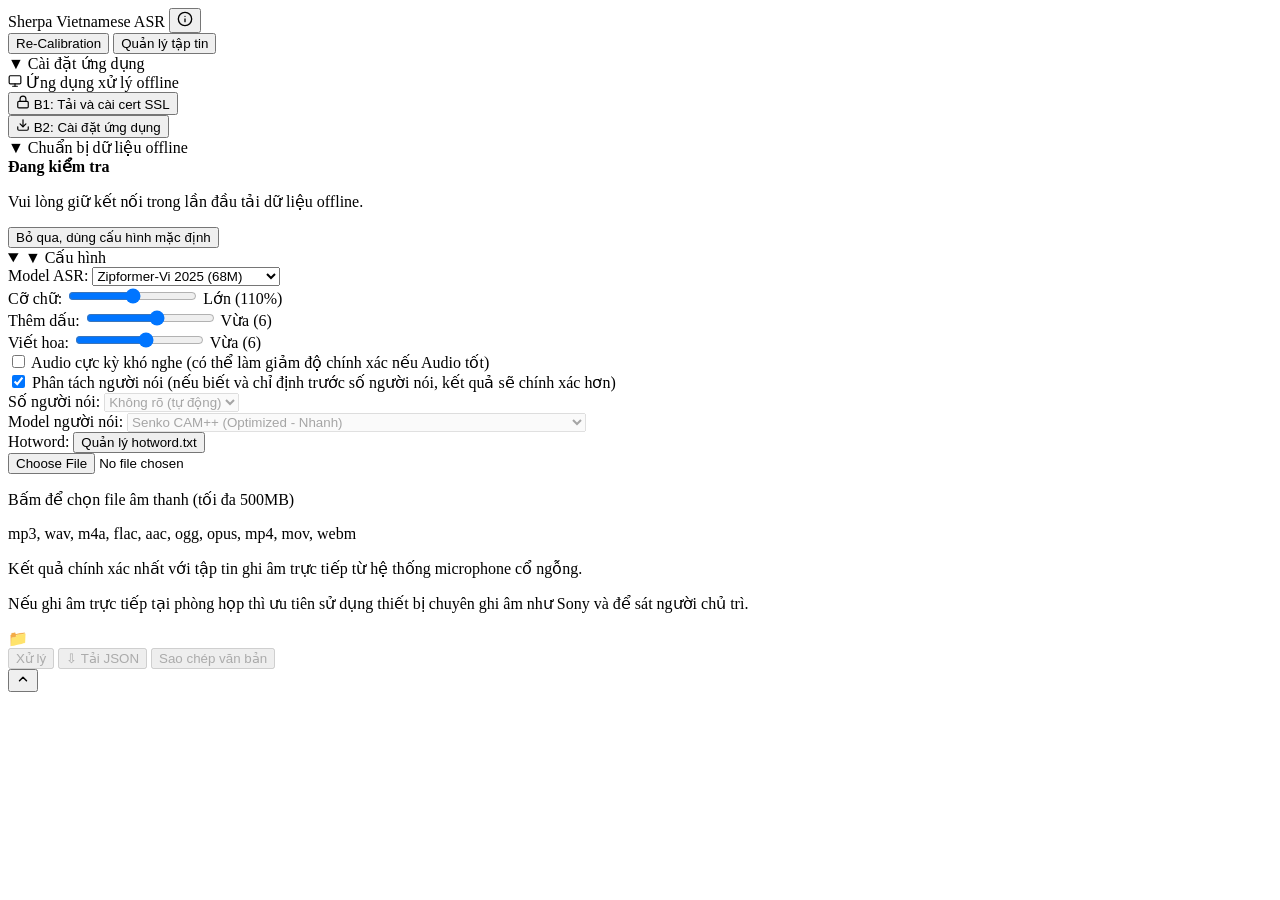
==== offline_pwa/static/index.html @ 17c21d07 "v2.5.3: Sync latest desktop server and offline PWA" ====
<!doctype html>
<html lang="vi">
<head>
  <meta charset="utf-8">
  <meta name="viewport" content="width=device-width, initial-scale=1">
  <title>Sherpa Vietnamese ASR</title>
  <link rel="manifest" href="/manifest.json">
  <link rel="icon" href="/icons/icon-192.png">
  <link rel="stylesheet" href="/shared/css/style.css">
  <link rel="stylesheet" href="/css/app.css">
  <meta name="theme-color" content="#2b2b2b">
  <meta name="mobile-web-app-capable" content="yes">
  <meta name="apple-mobile-web-app-capable" content="yes">
  <meta name="apple-mobile-web-app-status-bar-style" content="black-translucent">
</head>
<body>
  <header class="topbar" id="app-header">
    <div class="header-title">
      Sherpa Vietnamese ASR
      <button id="btn-about" class="btn-about" type="button" title="Thông tin ứng dụng">
        <svg width="16" height="16" viewBox="0 0 24 24" fill="none" stroke="currentColor"
          stroke-width="2" stroke-linecap="round" stroke-linejoin="round" aria-hidden="true">
          <circle cx="12" cy="12" r="10"></circle>
          <line x1="12" y1="16" x2="12" y2="12"></line>
          <line x1="12" y1="8" x2="12.01" y2="8"></line>
        </svg>
      </button>
    </div>
    <div class="header-right app-only">
      <button id="btn-recalibration" class="btn btn-sm btn-secondary" type="button">Re-Calibration</button>
      <button id="btn-offline-files" class="btn btn-sm" type="button">Quản lý tập tin</button>
    </div>
  </header>

  <main class="layout" id="app-main">
    <div class="panel install-panel" id="install-panel">
      <div class="panel-header">
        <span class="panel-toggle">▼</span>
        Cài đặt ứng dụng
      </div>
      <div class="panel-body">
        <div class="install-groups">
          <div class="install-group">
            <div class="install-group-label">
              <svg width="14" height="14" viewBox="0 0 24 24" fill="none" stroke="currentColor"
                stroke-width="2" stroke-linecap="round" stroke-linejoin="round" aria-hidden="true">
                <rect x="2" y="3" width="20" height="14" rx="2" ry="2"></rect>
                <line x1="8" y1="21" x2="16" y2="21"></line>
                <line x1="12" y1="17" x2="12" y2="21"></line>
              </svg>
              Ứng dụng xử lý offline
            </div>
            <div class="install-steps">
              <div class="install-step" id="install-step-cert">
                <button id="btn-install-cert" class="btn btn-sm btn-install-cert" type="button">
                  <svg width="14" height="14" viewBox="0 0 24 24" fill="none" stroke="currentColor"
                    stroke-width="2" stroke-linecap="round" stroke-linejoin="round" aria-hidden="true">
                    <rect x="3" y="11" width="18" height="11" rx="2" ry="2"></rect>
                    <path d="M7 11V7a5 5 0 0 1 10 0v4"></path>
                  </svg>
                  B1: Tải và cài cert SSL
                </button>
                <div id="cert-guide" class="install-guide" style="display:none"></div>
              </div>
              <div class="install-step" id="install-step-app">
                <button id="btn-install-app" class="btn btn-sm btn-install" type="button">
                  <svg width="14" height="14" viewBox="0 0 24 24" fill="none" stroke="currentColor"
                    stroke-width="2" stroke-linecap="round" stroke-linejoin="round" aria-hidden="true">
                    <path d="M21 15v4a2 2 0 0 1-2 2H5a2 2 0 0 1-2-2v-4"></path>
                    <polyline points="7 10 12 15 17 10"></polyline>
                    <line x1="12" y1="15" x2="12" y2="3"></line>
                  </svg>
                  B2: Cài đặt ứng dụng
                </button>
                <div id="install-status-msg" class="install-status-msg" style="display:none"></div>
              </div>
            </div>
          </div>
        </div>
        <template id="advanced-settings-template">
          <details id="advanced-settings" class="utility-details advanced-settings">
          <summary>
            <span>Cấu hình nâng cao</span>
            <small>Hotwords và import/export cấu hình.</small>
          </summary>
          <div class="actions config-actions">
            <button id="btn-export-config" type="button">Export config</button>
            <button id="btn-import-config" type="button">Import config</button>
            <button id="btn-reset-config" type="button">Reset config</button>
            <input id="config-input" type="file" accept=".json,application/json" hidden>
          </div>
          </details>
        </template>
      </div>
    </div>

    <section class="panel offline-bootstrap-panel" id="offline-bootstrap-panel">
      <div class="panel-header">
        <span class="panel-toggle">▼</span>
        Chuẩn bị dữ liệu offline
      </div>
      <div class="panel-body">
        <div class="bootstrap-status-line">
          <strong id="offline-bootstrap-status">Đang kiểm tra</strong>
        </div>
        <p id="offline-bootstrap-message">Vui lòng giữ kết nối trong lần đầu tải dữ liệu offline.</p>
        <div class="progress-bar bootstrap-progress">
          <div id="offline-bootstrap-progress-bar" class="progress-fill"></div>
        </div>
        <div class="bootstrap-actions calibration-actions">
          <button id="btn-skip-calibration" class="btn btn-secondary" type="button">
            Bỏ qua, dùng cấu hình mặc định
          </button>
        </div>
      </div>
    </section>

    <div class="technical-internals" hidden aria-hidden="true">
      <div id="runtime-status">Đang khởi động</div>
      <input id="cpu-threads" type="hidden" value="4">
      <span id="cpu-threads-value">4</span>
      <input id="rms-normalize" type="checkbox">
      <input id="overlap-separation" type="checkbox">
      <input id="save-ram" type="checkbox" checked>
    </div>

    <section class="technical-internals model-details-panel" hidden>
      <details id="model-details">
        <summary>
          <span>Model pack details</span>
          <small id="model-details-summary">Open only for troubleshooting.</small>
        </summary>
        <div id="model-packs" class="pack-list"></div>
      </details>
    </section>



    <details class="panel config-panel app-only" id="config-panel" open>
      <summary class="panel-header">
        <span class="panel-toggle">▼</span>
        Cấu hình
      </summary>
      <div class="panel-body">
      <div id="processing-settings" class="config-shell">
      <div class="config-grid">
        <div class="config-row">
          <label for="asr-model">Model ASR:</label>
          <select id="asr-model">
            <option value="zipformer-30m-rnnt-6000h">hynt/Zipformer-30M (nhanh)</option>
            <option value="sherpa-onnx-zipformer-vi-2025-04-20" selected>Zipformer-Vi 2025 (68M)</option>
            <option value="rover-voting">ROVER (chậm, chính xác)</option>
          </select>
        </div>
        <div class="config-row">
          <label for="ui-text-scale">Cỡ chữ:</label>
          <input id="ui-text-scale" type="range" min="90" max="130" step="5" value="110">
          <span id="ui-text-scale-value">Lớn (110%)</span>
        </div>
        <div class="config-row">
          <label for="punctuation-level">Thêm dấu:</label>
          <input id="punctuation-level" type="range" min="1" max="10" value="6">
          <span id="punctuation-level-value">Vừa (6)</span>
        </div>
        <div class="config-row">
          <label for="case-level">Viết hoa:</label>
          <input id="case-level" type="range" min="1" max="10" value="6">
          <span id="case-level-value">Vừa (6)</span>
        </div>
        <div class="config-row full-width">
          <label>
            <input id="bypass-vad" type="checkbox">
            Audio cực kỳ khó nghe (có thể làm giảm độ chính xác nếu Audio tốt)
          </label>
        </div>
        <div class="config-row full-width">
          <label>
            <input id="speaker-diarization" type="checkbox" checked>
            Phân tách người nói (nếu biết và chỉ định trước số người nói, kết quả sẽ chính xác hơn)
          </label>
        </div>
        <div id="diarization-options">
          <div class="config-row">
            <label for="speaker-count">Số người nói:</label>
            <select id="speaker-count" disabled>
              <option value="0">Không rõ (tự động)</option>
              <option value="2">2</option>
              <option value="3">3</option>
              <option value="4">4</option>
              <option value="5">5</option>
              <option value="6">6</option>
              <option value="7">7</option>
              <option value="8">8</option>
              <option value="9">9</option>
              <option value="10">10</option>
              <option value="11">11</option>
              <option value="12">12</option>
              <option value="13">13</option>
              <option value="14">14</option>
              <option value="15">15</option>
              <option value="16">16</option>
              <option value="17">17</option>
              <option value="18">18</option>
              <option value="19">19</option>
              <option value="20">20</option>
            </select>
          </div>
          <div class="config-row">
            <label for="speaker-model">Model người nói:</label>
            <select id="speaker-model" disabled>
              <option value="senko_campp_optimized">Senko CAM++ (Optimized - Nhanh)</option>
              <option value="pyannote_community1_vbx">Pyannote Community-1 (ResNet34-LM + PLDA + VBx - Chậm, chính xác)</option>
            </select>
          </div>
          <div class="config-row hotword-manager-row">
            <label>Hotword:</label>
            <button id="btn-hotword-manager" class="btn btn-secondary" type="button">Quản lý hotword.txt</button>
          </div>
        </div>
      </div>
      </div>
      <div id="advanced-settings-mount" class="config-advanced-mount"></div>
      </div>
    </details>
    <section class="panel file-panel app-only">
      <div class="panel-body">
      <div class="drop-zone" id="drop-zone">
        <input id="file-input" type="file" accept="audio/*,video/*,.mp3,.wav,.m4a,.flac,.aac,.ogg,.opus,.mp4,.mov,.webm">
        <div class="drop-zone-text">
          <div class="drop-zone-left">
            <p>Bấm để chọn file âm thanh (tối đa 500MB)</p>
            <p class="drop-hint">mp3, wav, m4a, flac, aac, ogg, opus, mp4, mov, webm</p>
            <p class="drop-hint">Kết quả chính xác nhất với tập tin ghi âm trực tiếp từ hệ thống microphone cổ ngỗng.</p>
            <p class="drop-hint">Nếu ghi âm trực tiếp tại phòng họp thì ưu tiên sử dụng thiết bị chuyên ghi âm như Sony và để sát người chủ trì.</p>
          </div>
          <span class="drop-icon" aria-hidden="true">📁</span>
        </div>
        <div id="file-selected" class="file-selected" style="display:none">
          <span class="file-icon" aria-hidden="true">📄</span>
          <span id="file-name"></span>
          <span id="file-size"></span>
          <button id="btn-clear-file" class="btn-clear" type="button" title="Xóa file">&times;</button>
        </div>
      </div>
      <div class="action-buttons">
        <button id="btn-process" class="btn btn-primary" disabled>Xử lý</button>
        <button id="btn-cancel" class="btn btn-danger" type="button" style="display:none">Kết thúc</button>
        <button id="btn-save-json" class="btn btn-secondary" type="button" disabled>⇩ Tải JSON</button>
        <button id="btn-copy-text" class="btn btn-secondary" type="button" disabled>Sao chép văn bản</button>
      </div>
      <div id="process-progress" class="progress-container" style="display:none">
        <div class="progress-header">
          <span id="pipeline-stage">Đang chờ...</span>
          <span id="pipeline-progress-text">0%</span>
        </div>
        <div class="progress-bar"><div id="pipeline-progress-bar" class="progress-fill"></div></div>
      </div>
      <div class="technical-internals" hidden aria-hidden="true">
        <input id="editor-audio-input" type="file" accept="audio/*,video/*,.mp3,.wav,.m4a,.flac,.aac,.ogg,.opus,.mp4,.mov,.webm">
        <audio id="editor-audio" preload="metadata"></audio>
        <button id="btn-attach-audio" type="button">Gắn audio</button>
        <button id="btn-rerun-diarization" type="button" disabled>Chạy lại phân tách</button>
        <button id="btn-export-transcript" type="button" disabled>Xuất transcript</button>
      </div>
      <pre id="pipeline-log" class="log" hidden></pre>
      </div>
    </section>

    <section class="panel result-panel" id="result-panel" style="display:none">
      <div id="quality-strip" class="quality-strip" style="display:none"></div>
      <div class="result-header">
        <div class="search-widget" id="search-widget">
          <input type="text" id="search-input" placeholder="Tìm kiếm..." autocomplete="off">
          <span id="search-count"></span>
          <button id="btn-search-prev" class="search-btn" type="button" title="Trước">▲</button>
          <button id="btn-search-next" class="search-btn" type="button" title="Sau">▼</button>
          <button id="btn-search-clear" class="search-btn" type="button" title="Đóng">&times;</button>
        </div>
      </div>
      <div id="result-content" class="result-content"></div>
      <div id="result-summary" class="result-content" style="display:none"></div>
      <div id="result-timing" class="result-timing"></div>
    </section>

    <!-- Audio Player -->
    <div id="player-panel" class="player-panel" style="display:none">
        <button id="btn-play" class="btn-play" type="button">
            <svg class="play-icon" width="16" height="16" viewBox="0 0 24 24" fill="currentColor" stroke="none"><polygon points="6,3 20,12 6,21"/></svg>
            <svg class="pause-icon" style="display:none" width="16" height="16" viewBox="0 0 24 24" fill="none" stroke="currentColor" stroke-width="2" stroke-linecap="round"><line x1="7" y1="4" x2="7" y2="20"/><line x1="17" y1="4" x2="17" y2="20"/></svg>
        </button>
        <input type="range" id="player-seek" class="player-seek" min="0" max="100" value="0" step="0.1">
        <span id="player-time">00:00 / 00:00</span>
    </div>

    <!-- Scroll to top -->
    <button id="btn-scroll-top" class="btn-scroll-top" type="button" title="Lên đầu trang">
        <svg width="14" height="14" viewBox="0 0 24 24" fill="none" stroke="currentColor" stroke-width="2.5" stroke-linecap="round" stroke-linejoin="round"><polyline points="18,15 12,9 6,15"/></svg>
    </button>

    <section class="technical-internals utility-panel" hidden>
      <details id="diagnostics-details" class="utility-details">
        <summary>
          <span>Diagnostics</span>
          <small>Open only when troubleshooting browser/offline support.</small>
        </summary>
        <dl class="stats diagnostics-stats">
          <div><dt>Secure context</dt><dd id="secure-context">-</dd></div>
          <div><dt>Cross-origin isolated</dt><dd id="isolated">-</dd></div>
          <div><dt>ONNX Runtime</dt><dd id="onnx-runtime">-</dd></div>
          <div><dt>ASR Runtime</dt><dd id="asr-runtime">idle</dd></div>
          <div><dt>Storage persistence</dt><dd id="storage-persistence">-</dd></div>
          <div><dt>Storage quota</dt><dd id="storage-quota">-</dd></div>
          <div><dt>Storage used</dt><dd id="storage-used">-</dd></div>
        </dl>
      </details>
    </section>
  </main>

  <div id="meetings-panel" class="meetings-panel" style="display:none">
    <div class="meetings-header">
      <h3>Quản lý tập tin</h3>
      <div class="meetings-header-right">
        <input type="text" id="meetings-search" placeholder="Tìm kiếm..." autocomplete="off">
        <button id="btn-close-meetings" class="modal-close" type="button">&times;</button>
      </div>
    </div>
    <div id="meetings-toolbar" class="meetings-toolbar" style="display:none">
      <label class="mg-select-label">
        <input type="checkbox" id="mg-select-all"> Chọn tất cả
      </label>
      <button id="btn-delete-selected-meetings" class="btn btn-sm btn-danger" type="button">Xóa đã chọn</button>
    </div>
    <div id="meetings-list" class="meetings-list"></div>
  </div>

  <!-- Split Speaker Modal -->
  <div id="split-speaker-modal" class="modal" style="display:none">
      <div class="modal-content modal-sm">
          <div class="modal-header">
              <h3>Tách người nói</h3>
              <button class="modal-close" id="btn-close-split-modal" type="button">&times;</button>
          </div>
          <div class="modal-body">
              <div class="form-group">
                  <label>Người nói hiện tại: <strong id="split-current-speaker"></strong></label>
              </div>
              <div class="form-group">
                  <label>Chọn người nói mới:</label>
                  <select id="split-speaker-select">
                      <option value="">-- Chọn từ danh sách --</option>
                  </select>
              </div>
              <div class="form-group">
                  <label>Hoặc nhập tên mới:</label>
                  <input type="text" id="split-speaker-input" placeholder="Nhập tên người nói...">
              </div>
              <div class="form-group" style="margin-bottom:0">
                  <label style="margin-bottom:8px">Phạm vi:</label>
                  <div class="radio-group">
                      <label class="radio-label">
                          <input type="radio" name="split-scope" value="to_end" checked>
                          <span>Từ từ này đến hết đoạn</span>
                      </label>
                      <label class="radio-label">
                          <input type="radio" name="split-scope" value="single">
                          <span>Chỉ câu này</span>
                      </label>
                  </div>
              </div>
          </div>
          <div class="modal-footer">
              <button class="btn btn-primary" id="btn-confirm-split" type="button">Tách</button>
              <button class="btn" id="btn-cancel-split" type="button">Hủy</button>
          </div>
      </div>
  </div>

  <!-- Context Menu -->
  <div id="context-menu" class="context-menu" style="display:none">
      <div class="ctx-item" id="ctx-split-speaker">Tách người nói từ từ này</div>
      <div class="ctx-item" id="ctx-merge-up">Gộp với người nói phía trước</div>
      <div class="ctx-item" id="ctx-merge-down">Gộp với người nói phía sau</div>
      <hr class="ctx-divider">
      <div class="ctx-item" id="ctx-rename-speaker">Đổi tên người nói</div>
      <hr class="ctx-divider">
      <div class="ctx-item" id="ctx-copy">Sao chép</div>
  </div>

  <!-- Speaker Rename Modal -->
  <div id="rename-modal" class="modal" style="display:none">
      <div class="modal-content modal-sm">
          <div class="modal-header">
              <h3>Đổi tên người nói</h3>
              <button class="modal-close" id="btn-close-rename-modal" type="button">&times;</button>
          </div>
          <div class="modal-body">
              <div class="form-group">
                  <label>Người nói hiện tại: <strong id="rename-current"></strong></label>
              </div>
              <div class="form-group">
                  <label>Tên mới:</label>
                  <input type="text" id="rename-input">
              </div>
              <div class="form-group">
                  <label>Chọn từ danh sách:</label>
                  <select id="rename-select">
                      <option value="">-- Chọn --</option>
                  </select>
              </div>
              <div class="form-group">
                  <label>Màu tên:</label>
                  <div id="rename-colors" class="color-picker-row"></div>
              </div>
          </div>
          <div class="modal-footer">
              <button class="btn btn-primary" id="btn-rename-all" type="button">Sửa tất cả</button>
              <button class="btn btn-success" id="btn-rename-single" type="button">Sửa tên này</button>
              <button class="btn" id="btn-cancel-rename" type="button">Hủy</button>
          </div>
      </div>
  </div>

  <!-- Meeting Name Modal -->
  <div id="meeting-name-modal" class="modal" style="display:none">
      <div class="modal-content modal-sm">
          <div class="modal-header">
              <h3>Tên cuộc họp</h3>
              <button class="modal-close" id="btn-close-meeting-modal" type="button">&times;</button>
          </div>
          <div class="modal-body">
              <div class="form-group">
                  <label>Tên cuộc họp (để trống sẽ dùng tên file):</label>
                  <input type="text" id="meeting-name-input" placeholder="Nhập tên cuộc họp...">
              </div>
          </div>
          <div class="modal-footer">
              <button class="btn btn-primary" id="btn-confirm-meeting" type="button">Xử lý</button>
              <button class="btn" id="btn-cancel-meeting" type="button">Hủy</button>
          </div>
      </div>
  </div>

  <dialog id="speaker-dialog" class="speaker-dialog">
    <div class="speaker-dialog-body">
      <h2 id="speaker-dialog-title">Speaker</h2>
      <label>
        <span>Name</span>
        <input id="speaker-dialog-name" type="text" autocomplete="off">
      </label>
      <label>
        <span>Color</span>
        <input id="speaker-dialog-color" type="color" value="#2ea3f2">
      </label>
      <div class="actions">
        <button id="speaker-dialog-cancel" type="button">Cancel</button>
        <button id="speaker-dialog-apply" type="button">Apply</button>
      </div>
    </div>
  </dialog>

  <div id="hotword-panel" class="meetings-panel hotwords-panel" style="display:none">
    <div class="meetings-header hotword-panel-header">
      <h3>Quản lý hotword.txt</h3>
      <div class="meetings-header-right">
        <input type="text" id="hotwords-search" placeholder="Tìm hotword..." autocomplete="off">
        <button id="btn-close-hotword-dialog" class="modal-close" type="button">&times;</button>
      </div>
    </div>
    <div class="hotword-add-row">
      <input id="hotword-new-text" type="text" autocomplete="off" placeholder="Nhập hotword mới">
      <input id="hotword-new-score" type="hidden" value="1.5">
      <button id="btn-add-hotword" class="btn btn-primary" type="button">Thêm</button>
    </div>
    <div class="meetings-toolbar hotword-toolbar">
      <span id="hotwords-summary">0 hotword</span>
      <div class="hotword-panel-actions">
        <button id="btn-export-hotword-txt" class="btn btn-sm btn-secondary" type="button">Tải .txt</button>
        <button id="btn-import-hotword-txt" class="btn btn-sm btn-secondary" type="button">Nạp .txt</button>
        <button id="btn-reset-hotword-defaults" class="btn btn-sm btn-secondary" type="button">Khôi phục</button>
        <input id="hotword-file-input" type="file" accept=".txt,text/plain" hidden>
      </div>
    </div>
    <input id="hotwords-enabled" type="checkbox" checked hidden>
    <input id="hotwords-score" type="hidden" value="1.5">
    <span id="hotwords-score-value" hidden>1.5</span>
    <div id="hotword-list" class="meetings-list hotword-list"></div>
  </div>

  <script src="/shared/js/about.js" defer></script>
  <script src="/shared/js/status.js" defer></script>
  <script src="/vendor/onnxruntime-web/ort.wasm.min.js" defer></script>
  <script src="/vendor/onnxruntime-web/ort.webgpu.min.js" defer></script>
  <script src="/vendor/longform-clustering/longform-clustering.js" defer></script>
  <script src="/vendor/mpg123-decoder/mpg123-decoder.min.js" charset="UTF-8" defer></script>
  <script src="/js/app.js" defer></script>
</body>
</html>
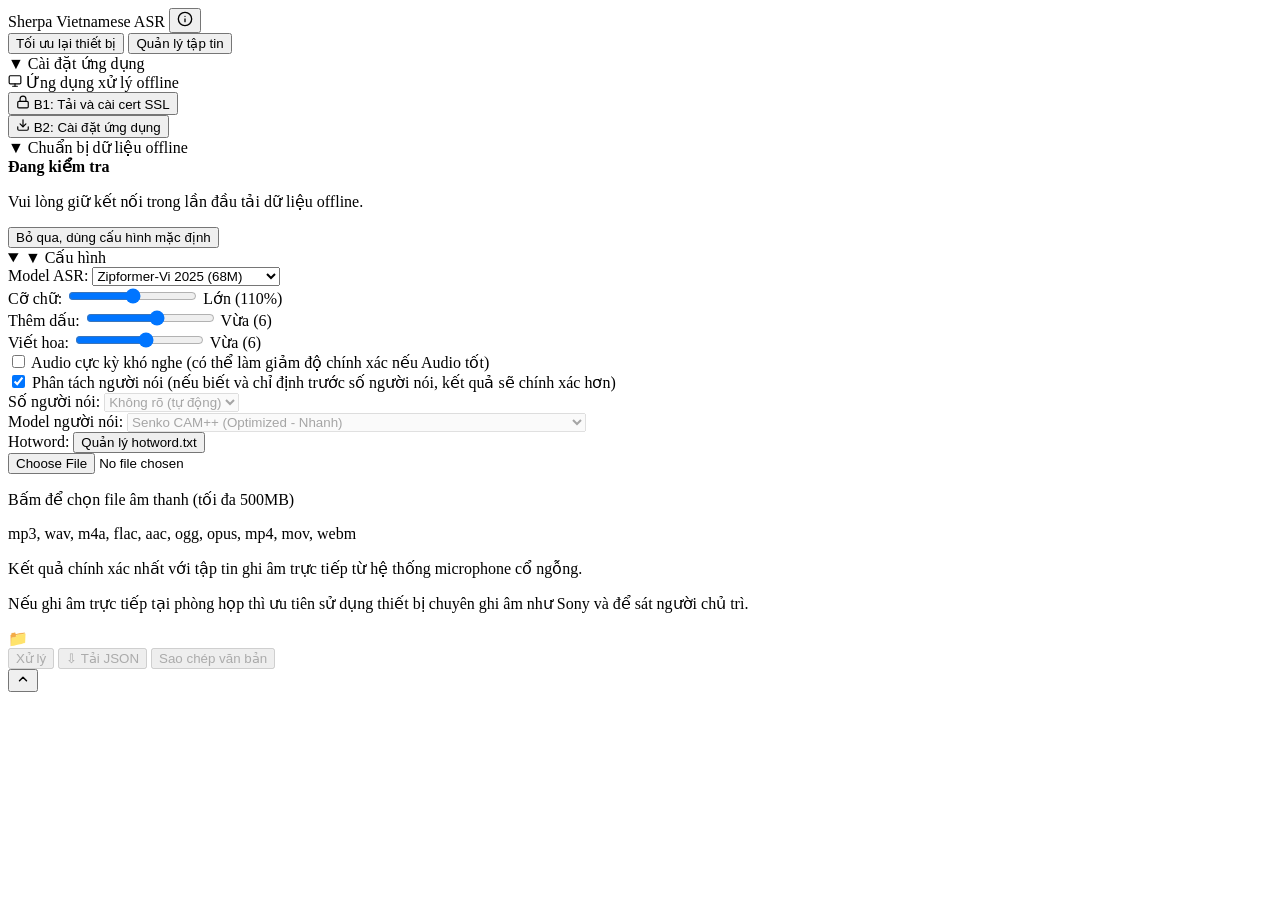
==== commit aa5a67ed: "Release 2.6.3 desktop web and PWA updates" ====
--- a/offline_pwa/static/index.html
+++ b/offline_pwa/static/index.html
@@ -27,7 +27,7 @@
       </button>
     </div>
     <div class="header-right app-only">
-      <button id="btn-recalibration" class="btn btn-sm btn-secondary" type="button">Re-Calibration</button>
+      <button id="btn-recalibration" class="btn btn-sm btn-secondary" type="button">Tối ưu lại thiết bị</button>
       <button id="btn-offline-files" class="btn btn-sm" type="button">Quản lý tập tin</button>
     </div>
   </header>
@@ -84,9 +84,9 @@
             <small>Hotwords và import/export cấu hình.</small>
           </summary>
           <div class="actions config-actions">
-            <button id="btn-export-config" type="button">Export config</button>
-            <button id="btn-import-config" type="button">Import config</button>
-            <button id="btn-reset-config" type="button">Reset config</button>
+            <button id="btn-export-config" type="button">Xuất cấu hình</button>
+            <button id="btn-import-config" type="button">Nhập cấu hình</button>
+            <button id="btn-reset-config" type="button">Đặt lại cấu hình</button>
             <input id="config-input" type="file" accept=".json,application/json" hidden>
           </div>
           </details>
@@ -127,8 +127,8 @@
     <section class="technical-internals model-details-panel" hidden>
       <details id="model-details">
         <summary>
-          <span>Model pack details</span>
-          <small id="model-details-summary">Open only for troubleshooting.</small>
+          <span>Chi tiết dữ liệu model</span>
+          <small id="model-details-summary">Chỉ mở khi cần kiểm tra lỗi.</small>
         </summary>
         <div id="model-packs" class="pack-list"></div>
       </details>
@@ -300,8 +300,8 @@
     <section class="technical-internals utility-panel" hidden>
       <details id="diagnostics-details" class="utility-details">
         <summary>
-          <span>Diagnostics</span>
-          <small>Open only when troubleshooting browser/offline support.</small>
+          <span>Chẩn đoán kỹ thuật</span>
+          <small>Chỉ mở khi cần kiểm tra trình duyệt hoặc chế độ offline.</small>
         </summary>
         <dl class="stats diagnostics-stats">
           <div><dt>Secure context</dt><dd id="secure-context">-</dd></div>
